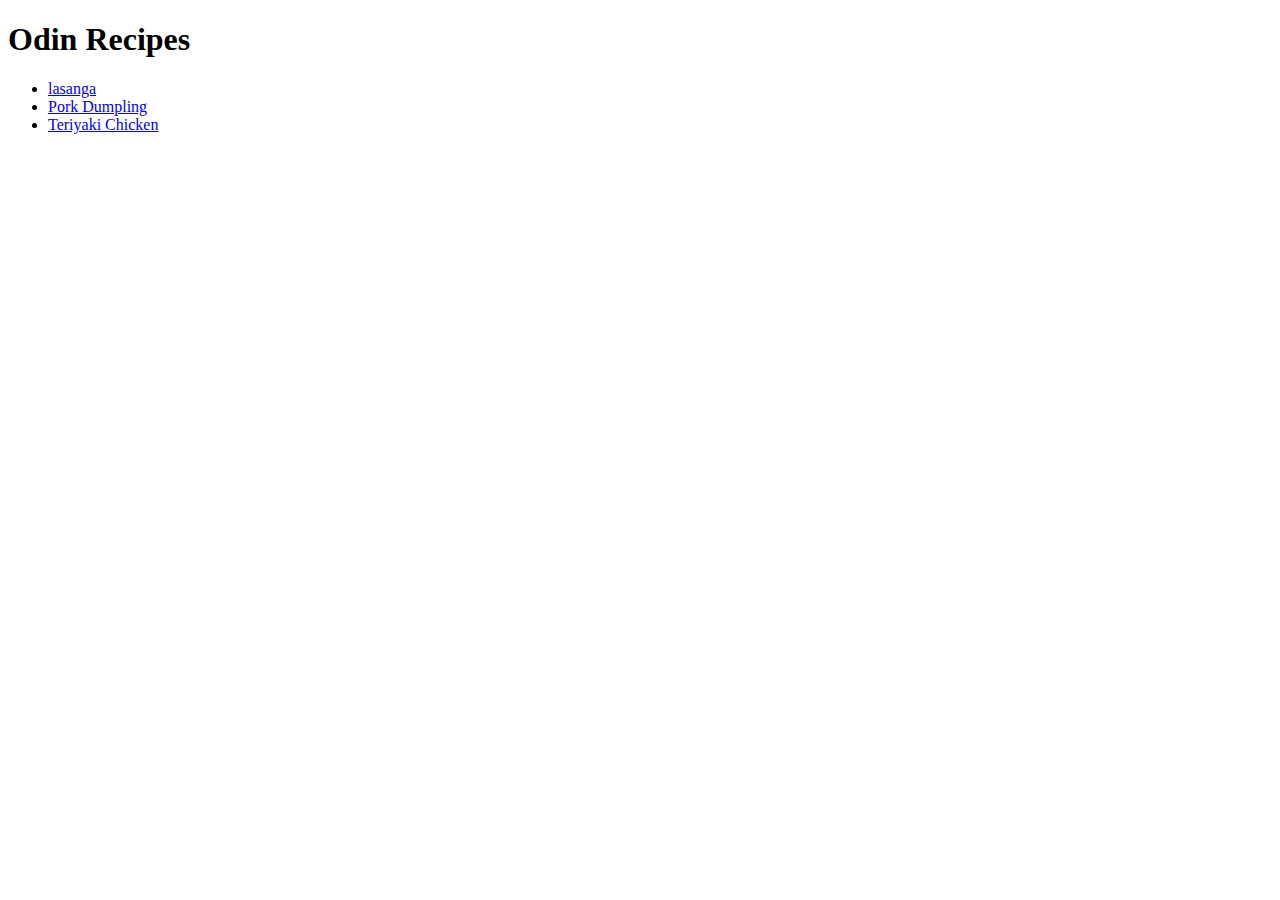
==== index.html @ 4e335389 "added index and recipes for the first porject" ====
<!DOCTYPE html>
<html lang="en">
    <head>
        <meta charset="UTF-8"/>
        <title>Odin-recipes</title>
    </head>
    <body>
        <h1>Odin Recipes</h1>
        <ul>
            <li><a href="./recipes/lasanga.html">lasanga</a>
            </li>
            <li><a href="./recipes/porkDumpling.html">Pork Dumpling</a></li>
            <li><a href="./recipes/teriyakiChicken.html">Teriyaki Chicken</a></li>
        </ul>
        
    </body>
</html>
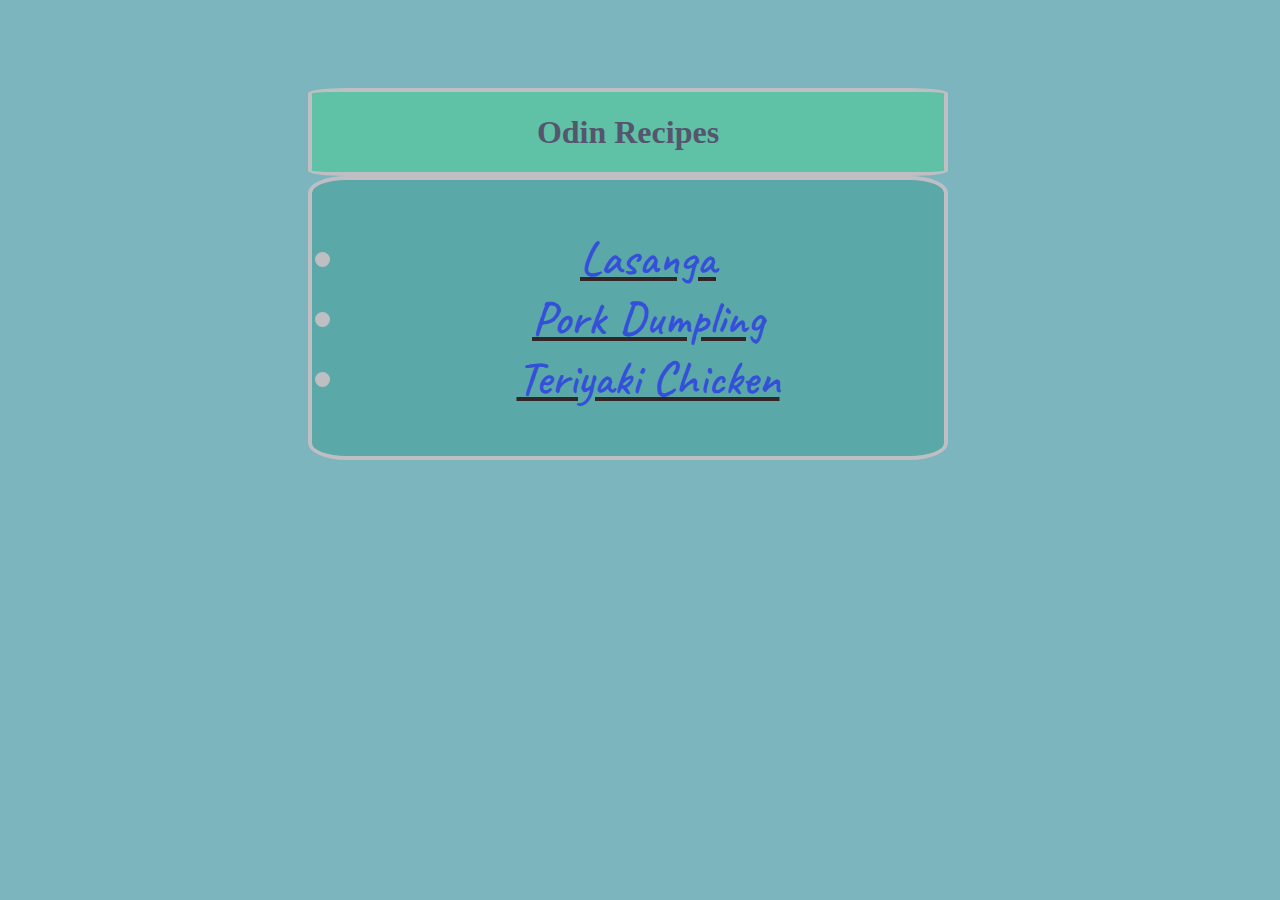
==== commit d041efb6: "added css to each recipes and main index. html" ====
--- a/index.html
+++ b/index.html
@@ -1,17 +1,25 @@
 <!DOCTYPE html>
+
 <html lang="en">
     <head>
         <meta charset="UTF-8"/>
         <title>Odin-recipes</title>
+        <link rel="stylesheet" href="style.css">
     </head>
-    <body>
-        <h1>Odin Recipes</h1>
+    <div class="main">
+        <div class="title"><h1>Odin Recipes</h1></div>
+    <div class="outer">
         <ul>
-            <li><a href="./recipes/lasanga.html">lasanga</a>
-            </li>
-            <li><a href="./recipes/porkDumpling.html">Pork Dumpling</a></li>
-            <li><a href="./recipes/teriyakiChicken.html">Teriyaki Chicken</a></li>
+            <li><a class="item" href="./recipes/lasanga.html">lasanga</a></li>
+            <li><a class="item" href="./recipes/porkDumpling.html">Pork Dumpling</a></li>
+            <li><a class="item" href="./recipes/teriyakiChicken.html">Teriyaki Chicken</a></li>
         </ul>
+    </div>
+    </div>
         
     </body>
+    <link rel="preconnect" href="https://fonts.googleapis.com">
+    <link rel="preconnect" href="https://fonts.gstatic.com" crossorigin>
+    <link href="https://fonts.googleapis.com/css2?family=Caveat&family=Dancing+Script:wght@400..700&display=swap" rel="stylesheet">
+    <body>
 </html>--- a/style.css
+++ b/style.css
@@ -0,0 +1,62 @@
+body{
+    /* position: relative; */
+    background-color: rgb(125, 181, 191);
+}
+
+/* .title .outer {
+    width:50%;
+    margin-left:300px;
+
+} */
+
+.main{
+    margin-top: 7%;
+}
+
+.outer{
+    border:4px solid;
+    width: 50%;
+    border-radius: 6%;
+    margin-left:300px;
+    background-color: rgb(90, 168, 168);
+    font-family: "Caveat", serif;
+    font-optical-sizing: auto;
+    font-weight: 570;
+    font-style: normal;
+    text-align: center;
+    font-size: 3rem;
+    color: rgb(191, 191, 195);
+    
+}
+
+
+.title {
+
+    border: 4px solid;
+    border-radius: 6%;
+    /* margin-top: 20px; */
+    /* position:absolute; */
+    /* margin: 0%; */
+    width: 50%;
+    margin-left:300px;
+    font-weight: 400;
+    background-color: rgb(95, 193, 165);
+    box-shadow: rgb(95, 156, 136);
+    text-shadow: rgb(115, 115, 4);
+    color: rgb(191, 191, 195);
+    text-align: center;
+}
+
+
+
+h1 {
+    color: rgb(85, 85, 110)
+    
+}
+
+.item {
+    text-decoration-color: rgb(50, 38, 38);
+    text-transform: capitalize;
+    /* text-rendering: optimizeLegibility; */
+    color: rgb(53, 80, 216);
+}
